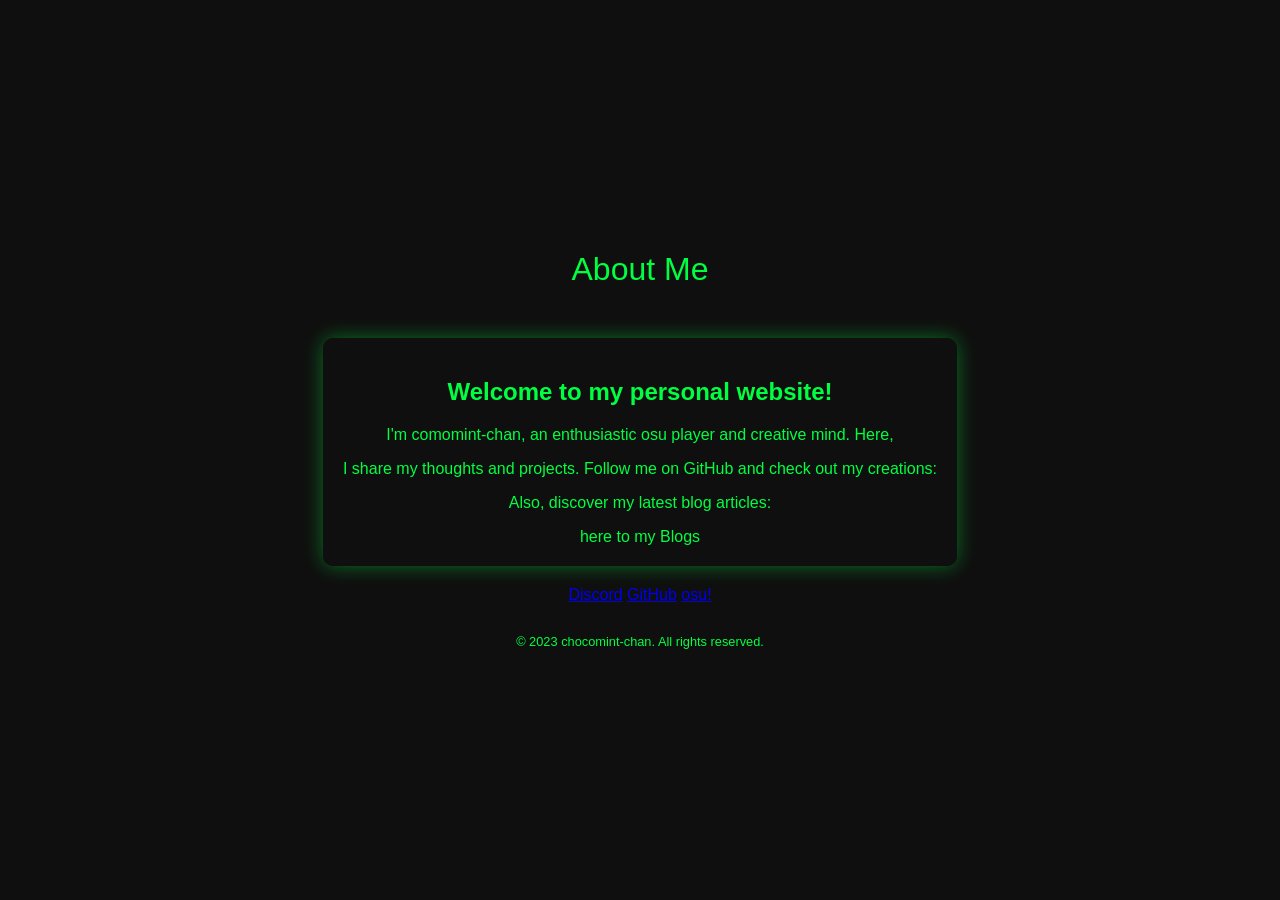
==== index.html @ ac1e29f1 "fixed a link to the blog again" ====
<!DOCTYPE html>
<html lang="en">
<head>
    <meta charset="UTF-8">
    <meta name="viewport" content="width=device-width, initial-scale=1.0">
    <title>Choco's walls</title>
    <link rel="icon" href="favicon.ico" type="image/x-icon">
    <link rel='stylesheet' href='/style.css'>
</head>

<body>
    <header>
        About Me
    </header>

    <div class="content">
        <h2>Welcome to my personal website!</h2>
        <p> I'm comomint-chan, an enthusiastic osu player and creative mind. Here,</p>
        <p>I share my thoughts and projects. Follow me on GitHub and check out my creations:</p>
        <div class="links">
        </div>

        <p>Also, discover my latest blog articles:</p>
        <div class="links">
            <a href="/blog/">here to my Blogs</a>
        </div>
    </div>
            <div class="footer-links">
            <a href="https://discordlookup.com/user/554071670143451176">Discord</a>
            <a href="https://github.com/OTKUSteyler">GitHub</a>
            <a href="https://osu.ppy.sh/users/22396260" target="_blank">osu!</a>
        </div>
 <footer>
 &copy; 2023 chocomint-chan. All rights reserved.
    </footer>

</body>

</html>
---- style.css ----
body {
            font-family: 'Arial', sans-serif;
            background-color: #0f0f0f;
            color: #00ff41;
            margin: 0;
            padding: 0;
            display: flex;
            flex-direction: column;
            align-items: center;
            justify-content: center;
            height: 100vh;
            text-align: center;
 }
 .blog {
            font-family: 'Arial', sans-serif;
            background-color: #0f0f0f;
            color: #00ff41;
            margin: 0;
            padding: 0;

 }
 header {
         font-size: 2em;
         margin-bottom: 30px;
 }
 .blog-header {
            background-color: #111;
            color: #00ff41;
            text-align: center;
            padding: 10px;
 }
 .content {
            max-width: 600px;
            margin: 20px;
            padding: 20px;
            background-color: rgba(15, 15, 15, 0.8);
            border-radius: 10px;
            box-shadow: 0 0 20px rgba(0, 255, 65, 0.4);
 }
 .blog-content {
            max-width: 800px;
            margin: 20px auto;
            padding: 20px;
            background-color: rgba(15, 15, 15, 0.8);
            border-radius: 10px;
            box-shadow: 0 0 20px rgba(0, 255, 65, 0.4);
 }
 .article {
            margin-bottom: 20px;
            padding: 15px;
            border-radius: 10px;
            background-color: rgba(0, 255, 65, 0.1);
 }
 .links a {
            color: #00ff41;
            text-decoration: none;
            margin: 0 10px;
 }
 footer {
         margin-top: 30px;
         font-size: 0.8em;
         color: #00ff41;
         text-align: center;
 }
 .blog-footer {
            background-color: #111;
            color: #00ff41;
            text-align: center;
            padding: 10px;
            position: fixed;
            bottom: 0;
            width: 100%;
 }
 nav {
      background-color: #222;
      padding: 10px;
      text-align: center;
 }

 nav a {
        color: #00ff41;
        text-decoration: none;
        margin: 0 15px;
 }
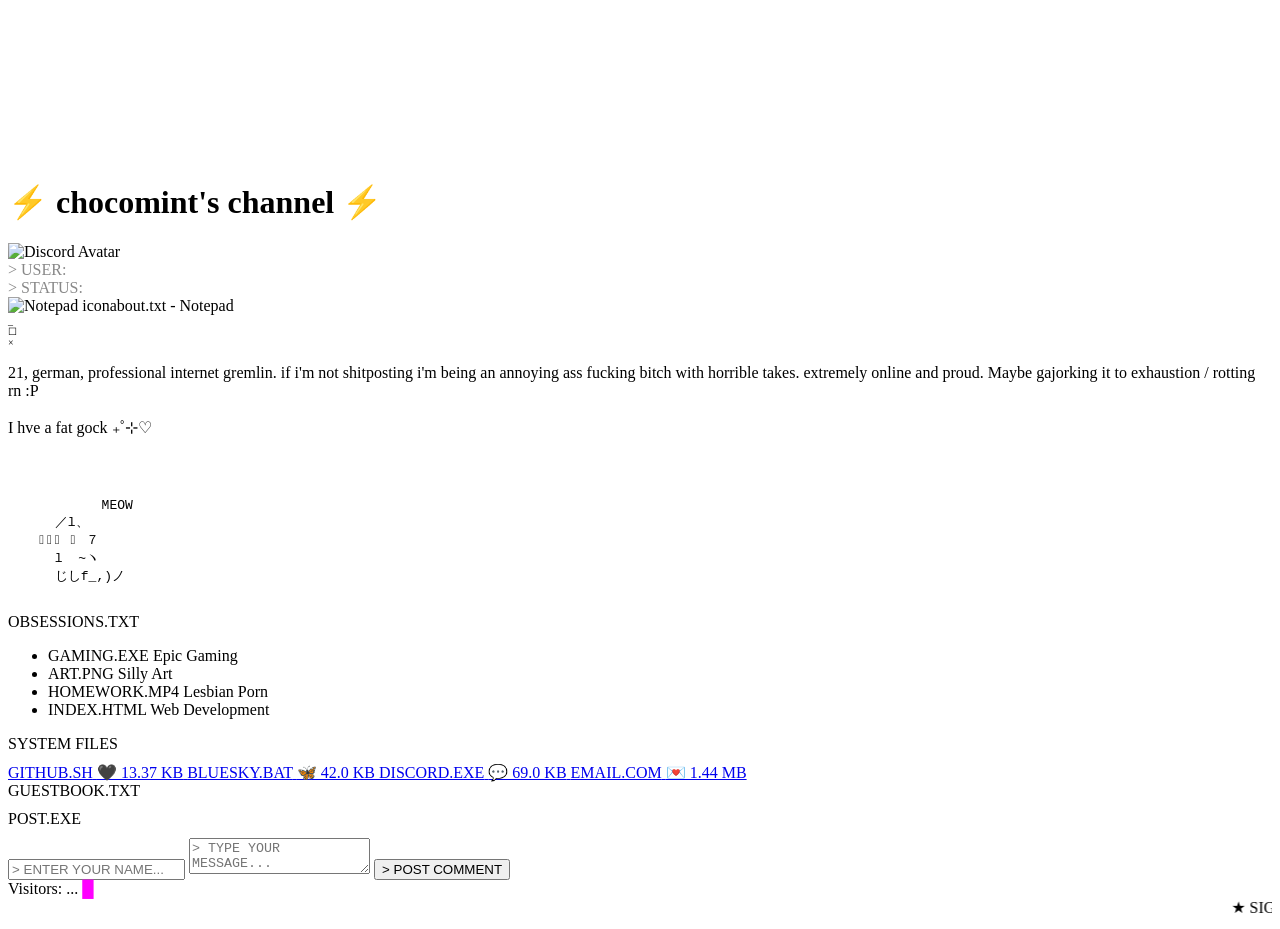
==== commit a704385f: "Add files via upload" ====
--- a/index.html
+++ b/index.html
@@ -1,39 +1,155 @@
-<!DOCTYPE html>
-<html lang="en">
-<head>
-    <meta charset="UTF-8">
-    <meta name="viewport" content="width=device-width, initial-scale=1.0">
-    <title>Choco's walls</title>
-    <link rel="icon" href="favicon.ico" type="image/x-icon">
-    <link rel='stylesheet' href='/style.css'>
-</head>
-
-<body>
-    <header>
-        About Me
-    </header>
-
-    <div class="content">
-        <h2>Welcome to my personal website!</h2>
-        <p> I'm comomint-chan, an enthusiastic osu player and creative mind. Here,</p>
-        <p>I share my thoughts and projects. Follow me on GitHub and check out my creations:</p>
-        <div class="links">
-        </div>
-
-        <p>Also, discover my latest blog articles:</p>
-        <div class="links">
-            <a href="/blog/">here to my Blogs</a>
-        </div>
-    </div>
-            <div class="footer-links">
-            <a href="https://discordlookup.com/user/554071670143451176">Discord</a>
-            <a href="https://github.com/OTKUSteyler">GitHub</a>
-            <a href="https://osu.ppy.sh/users/22396260" target="_blank">osu!</a>
-        </div>
- <footer>
- &copy; 2023 chocomint-chan. All rights reserved.
-    </footer>
-
-</body>
-
-</html>
+<!DOCTYPE html>
+<html lang="en">
+
+<head>
+    <meta charset="UTF-8">
+    <meta name="viewport" content="width=device-width, initial-scale=1.0">
+    <title>nya ₊˚⊹♡</title>
+    <link rel="stylesheet" href="styles.css">
+</head>
+
+<body>
+    <div class="bloom-container"></div>
+    <canvas id="starfield"></canvas>
+    <div class="retro-scanline"></div>
+
+    <div id="container">
+        <h1>⚡ chocomint's channel ⚡</h1>
+
+        <div class="top-section">
+            <div class="status-window">
+                <div class="status-content">
+                    <div class="avatar-section">
+                        <div class="avatar-container">
+                            <img class="avatar" id="userAvatar" alt="Discord Avatar">
+                            <div class="status-dot" id="statusDot"></div>
+                        </div>
+                        <div class="user-info">
+                            <div class="status-text">
+                                <span style="color: #888">> USER:</span><br>
+                                <span id="username"></span>
+                            </div>
+                            <div class="status-text">
+                                <span style="color: #888">> STATUS:</span><br>
+                                <span id="status"></span>
+                            </div>
+                        </div>
+                    </div>
+                    <div class="spotify-status" id="spotifyContainer" style="display: none">
+                        <div class="status-text" style="margin-bottom: 10px;">
+                            <span style="color: #888">> NOW PLAYING:</span>
+                        </div>
+                        <div class="status-text" style="padding-left: 10px;">
+                            <span style="color: #888">TITLE:</span>
+                            <span id="spotifySong"></span>
+                        </div>
+                        <div class="status-text" style="padding-left: 10px;">
+                            <span style="color: #888">ARTIST:</span>
+                            <span id="spotifyArtist"></span>
+                        </div>
+                    </div>
+                </div>
+            </div>
+
+            <div class="win98-window">
+                <div class="win98-titlebar">
+                    <div style="display: flex; align-items: center;">
+                        <img class="win98-icon"
+                            src="https://cdn2.steamgriddb.com/icon/2b515e2bdd63b7f034269ad747c93a42/4/512x512.png"
+                            alt="Notepad icon">
+                        <span class="win98-titlebar-text">about.txt - Notepad</span>
+                    </div>
+                    <div class="win98-buttons">
+                        <div class="win98-button" style="font-size: 10px;">_</div>
+                        <div class="win98-button" style="font-size: 10px;">☐</div>
+                        <div class="win98-button" style="font-size: 10px;">×</div>
+                    </div>
+                </div>
+                <div class="win98-content">
+                    <p>
+                        21, german, professional internet gremlin. if i'm not shitposting i'm being an annoying ass
+                        fucking bitch with horrible takes. extremely online and
+                        proud. Maybe gajorking it to exhaustion / rotting rn :P<br><br>I hve a fat gock ₊˚⊹♡
+                    </p>
+
+                    <pre>
+
+
+
+            MEOW
+      ／l、     
+    （ﾟ､ ｡ ７         
+      l  ~ヽ       
+      じしf_,)ノ
+                    </pre>
+                </div>
+            </div>
+        </div>
+
+        <div class="file-system">
+            <div class="terminal-window">
+                <div class="fire-text" style="margin-bottom: 10px;">OBSESSIONS.TXT</div>
+                <ul class="file-list">
+                    <li><span class="file-name">GAMING.EXE</span> <span class="file-type">Epic Gaming</span></li>
+                    <li><span class="file-name">ART.PNG</span> <span class="file-type">Silly Art</span></li>
+                    <li><span class="file-name">HOMEWORK.MP4</span> <span class="file-type">Lesbian Porn</span></li>
+                    <li><span class="file-name">INDEX.HTML</span> <span class="file-type">Web Development</span></li>
+                </ul>
+            </div>
+
+            <div class="terminal-window files-window">
+                <div class="fire-text" style="margin-bottom: 10px;">SYSTEM FILES</div>
+                <a href="https://github.com/OTKUSteyler" class="file-link">
+                    <span class="file-name">GITHUB.SH</span>
+                    <span class="file-size">🖤 13.37 KB</span>
+                </a>
+                <a href="https://bsky.app/profile/did:plc:lt5y5ob6vvqghppwtddqlzej" class="file-link">
+                    <span class="file-name">BLUESKY.BAT</span>
+                    <span class="file-size">🦋 42.0 KB</span>
+                </a>
+                <a href="https://discord.com/users/554071670143451176" class="file-link">
+                    <span class="file-name">DISCORD.EXE</span>
+                    <span class="file-size">💬 69.0 KB</span>
+                </a>
+                <a href="mailto:qsanom@proton.me" class="file-link">
+                    <span class="file-name">EMAIL.COM</span>
+                    <span class="file-size">💌 1.44 MB</span>
+                </a>
+            </div>
+        </div>
+        <div class="file-system comments-section">
+            <div class="terminal-window">
+                <div class="fire-text" style="margin-bottom: 10px;">GUESTBOOK.TXT</div>
+                <div id="comments-list" class="comments-container">
+                    <!-- Comments will be loaded here -->
+                </div>
+            </div>
+
+            <div class="terminal-window">
+                <div class="fire-text" style="margin-bottom: 10px;">POST.EXE</div>
+                <form id="comment-form" class="comment-form">
+                    <input type="text" id="comment-name" placeholder="> ENTER YOUR NAME..." required>
+                    <textarea id="comment-text" placeholder="> TYPE YOUR MESSAGE..." required></textarea>
+                    <button type="submit" id="submit-comment">> POST COMMENT</button>
+                </form>
+            </div>
+        </div>
+
+        <div id="visitor-counter">
+            <span id="visitor-count" class="text-green-500 font-mono">Visitors: ...</span>
+            <span style="color: #f0f;">█</span>
+        </div>
+
+        <div class="marquee-container">
+            <marquee scrollamount="3">
+                ★ SIGN MY GUESTBOOK! ★ ADD ME ON MSN! ★ IDK ANYMORE MAN ★
+                BEST VIEWED IN NETSCAPE NAVIGATOR ★ NO CREDIT CARD REQUIRED ★
+                100% FREE ★ DOWNLOAD MORE RAM ★
+            </marquee>
+        </div>
+    </div>
+    <div class="crt"></div>
+    <script type="module" src="script.js"></script>
+</body>
+
+</html>
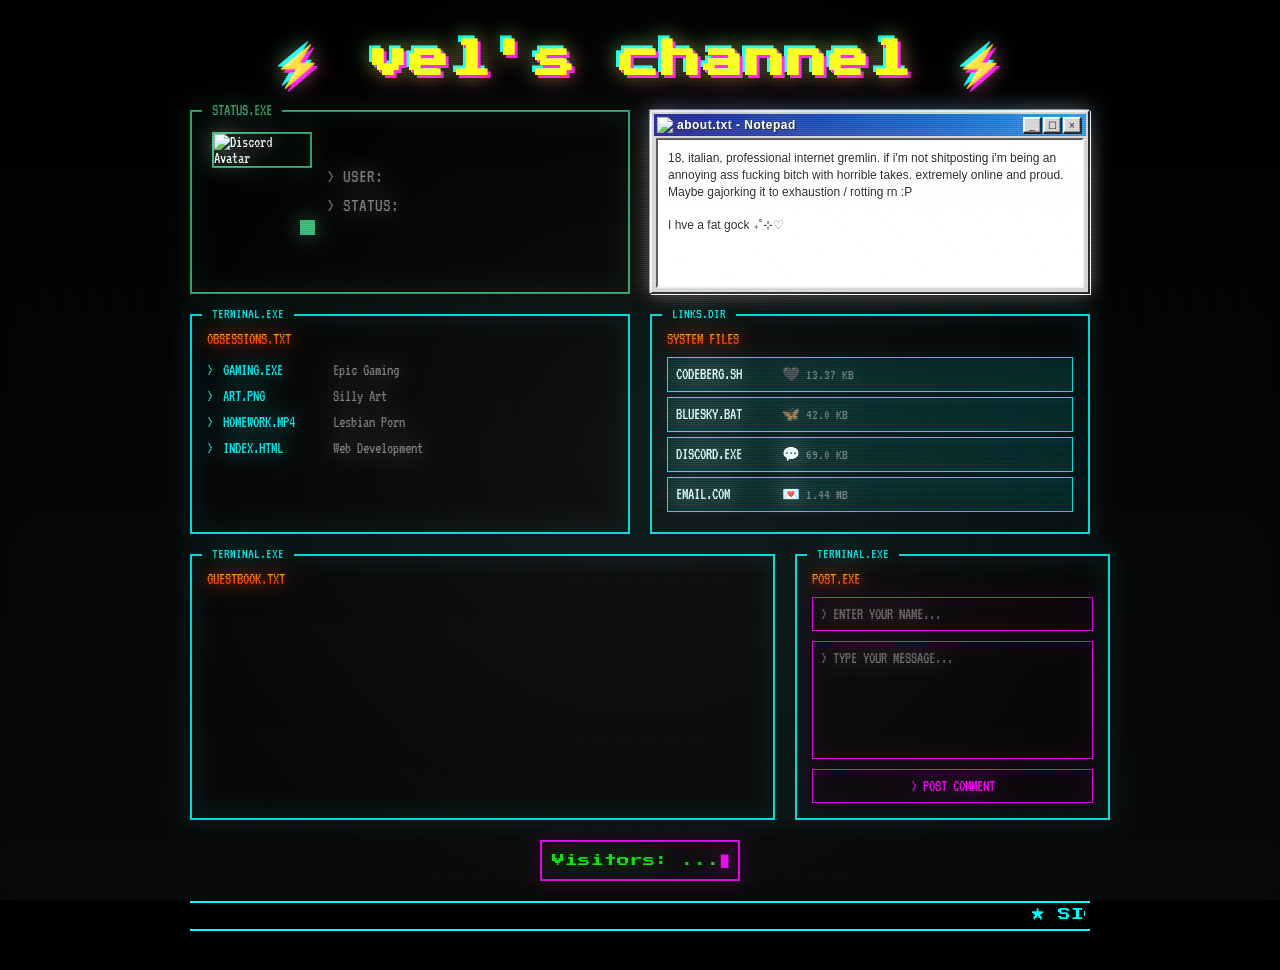
==== commit c1e59d39: "Add files via upload" ====
--- a/index.html
+++ b/index.html
@@ -4,7 +4,7 @@
 <head>
     <meta charset="UTF-8">
     <meta name="viewport" content="width=device-width, initial-scale=1.0">
-    <title>nya ₊˚⊹♡</title>
+    <title>vel ₊˚⊹♡</title>
     <link rel="stylesheet" href="styles.css">
 </head>
 
@@ -14,7 +14,7 @@
     <div class="retro-scanline"></div>
 
     <div id="container">
-        <h1>⚡ chocomint's channel ⚡</h1>
+        <h1>⚡ vel's channel ⚡</h1>
 
         <div class="top-section">
             <div class="status-window">
@@ -67,7 +67,7 @@
                 </div>
                 <div class="win98-content">
                     <p>
-                        21, german, professional internet gremlin. if i'm not shitposting i'm being an annoying ass
+                        18, italian, professional internet gremlin. if i'm not shitposting i'm being an annoying ass
                         fucking bitch with horrible takes. extremely online and
                         proud. Maybe gajorking it to exhaustion / rotting rn :P<br><br>I hve a fat gock ₊˚⊹♡
                     </p>
@@ -99,19 +99,19 @@
 
             <div class="terminal-window files-window">
                 <div class="fire-text" style="margin-bottom: 10px;">SYSTEM FILES</div>
-                <a href="https://github.com/OTKUSteyler" class="file-link">
-                    <span class="file-name">GITHUB.SH</span>
+                <a href="https://codeberg.org/vel" class="file-link">
+                    <span class="file-name">CODEBERG.SH</span>
                     <span class="file-size">🖤 13.37 KB</span>
                 </a>
-                <a href="https://bsky.app/profile/did:plc:lt5y5ob6vvqghppwtddqlzej" class="file-link">
+                <a href="https://bsky.app/profile/stoicism.lol" class="file-link">
                     <span class="file-name">BLUESKY.BAT</span>
                     <span class="file-size">🦋 42.0 KB</span>
                 </a>
-                <a href="https://discord.com/users/554071670143451176" class="file-link">
+                <a href="https://discord.com/users/238129566386749440" class="file-link">
                     <span class="file-name">DISCORD.EXE</span>
                     <span class="file-size">💬 69.0 KB</span>
                 </a>
-                <a href="mailto:qsanom@proton.me" class="file-link">
+                <a href="mailto:i@eatshit.today" class="file-link">
                     <span class="file-name">EMAIL.COM</span>
                     <span class="file-size">💌 1.44 MB</span>
                 </a>
@@ -152,4 +152,4 @@
     <script type="module" src="script.js"></script>
 </body>
 
-</html>
+</html>
--- a/styles.css
+++ b/styles.css
@@ -0,0 +1,887 @@
+@import url(https://fonts.googleapis.com/css2?family=VT323&family=Press+Start+2P&display=swap);
+
+:root {
+    --status-color: #43b581;
+}
+
+body {
+    background: #000;
+    color: #fff;
+    font-family: VT323, monospace;
+    margin: 0;
+    padding: 20px;
+    overflow-x: hidden;
+    position: relative
+}
+
+#starfield {
+    position: fixed;
+    top: 0;
+    left: 0;
+    width: 100%;
+    height: 100%;
+    z-index: 1;
+    pointer-events: none;
+    filter: blur(.5px) brightness(1.1)
+}
+
+#stars {
+    position: fixed;
+    top: 0;
+    left: 0;
+    width: 100%;
+    height: 100%;
+    overflow: hidden;
+    z-index: 1
+}
+
+.bloom-container {
+    position: fixed;
+    top: 0;
+    left: 0;
+    width: 100%;
+    height: 100vh;
+    pointer-events: none;
+    z-index: 999;
+    backdrop-filter: blur(10px) brightness(3);
+    background: radial-gradient(circle at 50% 50%,
+            rgba(255, 255, 255, 0.3),
+            transparent 70%);
+    opacity: 0.2;
+}
+
+.star {
+    position: absolute;
+    background: #fff;
+    border-radius: 50%;
+    pointer-events: none;
+    transition: opacity .3s ease
+}
+
+#container {
+    max-width: 900px;
+    margin: 0 auto;
+    position: relative;
+    z-index: 1;
+    filter: blur(.5px) brightness(1.1)
+}
+
+@keyframes borderGlow {
+    from {
+        box-shadow: 0 0 15px #0ff, inset 0 0 15px #0ff
+    }
+
+    to {
+        box-shadow: 0 0 5px #0ff, inset 0 0 5px #0ff
+    }
+}
+
+h1 {
+    font-family: 'Press Start 2P', cursive;
+    color: #ff0;
+    text-shadow: 3px 3px 0 #f0f, -3px -3px 0 #0ff;
+    text-align: center;
+    font-size: 2.5em;
+    margin: 20px 0;
+    letter-spacing: 2px
+}
+
+.top-section {
+    display: grid;
+    grid-template-columns: 1fr 1fr;
+    gap: 20px;
+    margin: 20px 0
+}
+
+.status-window {
+    width: auto;
+    background: #000;
+    border: 2px solid var(--status-color);
+    padding: 20px;
+    font-family: VT323, monospace;
+    position: relative;
+    display: grid;
+    grid-template-rows: auto 1fr;
+}
+
+.status-content {
+    display: flex;
+    flex-direction: column;
+    justify-content: space-between
+}
+
+.avatar-section {
+    display: grid;
+    grid-template-columns: auto 1fr;
+    gap: 15px;
+    align-items: center;
+    margin-bottom: 20px
+}
+
+.avatar-container {
+    width: 100px;
+    height: 100px;
+    position: relative;
+}
+
+.user-info {
+    display: flex;
+    flex-direction: column;
+    justify-content: start;
+    gap: 0px
+}
+
+.win98-window {
+    background: silver;
+    border: 2px solid;
+    border-color: #dfdfdf #000 #000 #dfdfdf;
+    box-shadow: -1px -1px #818181, 1px 1px #fff;
+    padding: 2px;
+    position: relative;
+    font-family: "MS Sans Serif", Tahoma, sans-serif;
+    color: #000;
+    display: flex;
+    flex-direction: column
+}
+
+.win98-titlebar {
+    background: linear-gradient(90deg, navy, #1084d0);
+    padding: 3px 5px 3px 3px;
+    display: flex;
+    justify-content: space-between;
+    align-items: center
+}
+
+.win98-titlebar-text {
+    color: #fff;
+    font-size: 12px;
+    font-weight: 700;
+    letter-spacing: .5px;
+    text-shadow: 1px 1px #000
+}
+
+.win98-buttons {
+    display: flex;
+    gap: 2px
+}
+
+.win98-button {
+    width: 16px;
+    height: 14px;
+    background: silver;
+    border: 1px solid;
+    border-color: #fff #000 #000 #fff;
+    box-shadow: 1px 1px #000;
+    position: relative;
+    display: flex;
+    align-items: center;
+    justify-content: center
+}
+
+.win98-button::after {
+    content: '';
+    position: absolute;
+    left: 0;
+    top: 0;
+    right: 0;
+    bottom: 0;
+    border: 1px solid;
+    border-color: #dfdfdf grey grey #dfdfdf
+}
+
+.win98-content {
+    background: #fff;
+    border: 2px solid;
+    border-color: #404040 #dfdfdf #dfdfdf #404040;
+    padding: 10px;
+    font-size: 12px;
+    line-height: 1.4;
+    margin: 2px;
+    flex-grow: 1;
+    height: 100px;
+    overflow: hidden
+}
+
+.win98-content p {
+    margin: 0
+}
+
+.win98-icon {
+    width: 16px;
+    height: 16px;
+    margin-right: 4px;
+    display: inline-block
+}
+
+.status-window::before {
+    content: "STATUS.EXE";
+    position: absolute;
+    top: -10px;
+    left: 10px;
+    background: #000;
+    padding: 0 10px;
+    color: var(--status-color);
+}
+
+.avatar-container {
+    width: 100px;
+    height: 100px;
+    margin: 0 auto 20px;
+    position: relative
+}
+
+.avatar {
+    width: 100%;
+    height: 100%;
+    object-fit: cover;
+    border: 2px solid var(--status-color);
+    transition: opacity 0.3s ease;
+}
+
+.status-dot {
+    position: absolute;
+    bottom: -5px;
+    right: -5px;
+    width: 15px;
+    height: 15px;
+    border-radius: 0;
+    background: var(--status-color);
+    border: 2px solid #000;
+}
+
+.status-text {
+    color: var(--status-color);
+    font-size: 1.2em;
+    margin: 0;
+    line-height: 1.5em;
+}
+
+.file-system {
+    display: grid;
+    grid-template-columns: repeat(2, 1fr);
+    gap: 20px;
+    margin: 20px 0
+}
+
+.terminal-window {
+    background: #000;
+    border: 2px solid #0ff;
+    padding: 15px;
+    font-family: VT323, monospace;
+    color: #0ff;
+    position: relative
+}
+
+.terminal-window::before {
+    content: "TERMINAL.EXE";
+    position: absolute;
+    top: -10px;
+    left: 10px;
+    background: #000;
+    padding: 0 10px;
+    color: #0ff;
+    font-size: .9em
+}
+
+.file-list {
+    list-style: none;
+    padding: 0;
+    margin: 0
+}
+
+.file-list li {
+    padding: 5px 0;
+    display: flex;
+    align-items: center;
+    gap: 10px
+}
+
+.file-list li::before {
+    content: ">";
+    color: #0ff
+}
+
+.file-list .file-type {
+    color: #888
+}
+
+.files-window {
+    background: #000;
+    border: 2px solid #0ff;
+    padding: 15px
+}
+
+.files-window::before {
+    content: "LINKS.DIR";
+    position: absolute;
+    top: -10px;
+    left: 10px;
+    background: #000;
+    padding: 0 10px;
+    color: #0ff;
+    font-size: .9em
+}
+
+.file-link {
+    display: block;
+    padding: 8px;
+    margin: 5px 0;
+    background: rgba(0, 255, 255, .1);
+    border: 1px solid #0ff;
+    color: #fff;
+    text-decoration: none
+}
+
+.file-link:hover {
+    background: rgba(0, 255, 255, .2);
+}
+
+.file-name {
+    display: inline-block;
+    min-width: 100px
+}
+
+.file-size {
+    color: #888;
+    font-size: .9em
+}
+
+.retro-scanline {
+    position: fixed;
+    top: 0;
+    left: 0;
+    width: 100%;
+    height: 100%;
+    background: linear-gradient(to bottom, rgba(255, 255, 255, 0), rgba(255, 255, 255, .03));
+    animation: scanline 6s linear infinite;
+    pointer-events: none;
+    z-index: 2
+}
+
+@keyframes scanline {
+    0% {
+        transform: translateY(-100%)
+    }
+
+    100% {
+        transform: translateY(100%)
+    }
+}
+
+#visitor-counter {
+    font-family: 'Press Start 2P', monospace;
+    font-size: .8em;
+    background: #000;
+    border: 2px solid #f0f;
+    padding: 10px;
+    margin: 20px auto;
+    width: fit-content;
+    display: flex;
+    flex-direction: row;
+    align-items: center;
+    color: #0f0
+}
+
+#visitor-counter img {
+    transform: translateX(-10px);
+}
+
+.marquee-container {
+    background: #000;
+    border-top: 2px solid #0ff;
+    border-bottom: 2px solid #0ff;
+    padding: 5px;
+    margin: 20px 0;
+    overflow: hidden
+}
+
+marquee {
+    color: #0ff;
+    font-family: 'Press Start 2P', monospace;
+    font-size: .8em
+}
+
+.fire-text {
+    background: linear-gradient(0deg, red, #ff0);
+    background-clip: text;
+    -webkit-background-clip: text;
+    -webkit-text-fill-color: transparent;
+    text-shadow: 0 0 10px rgba(255, 0, 0, .5);
+    animation: fire .5s infinite alternate
+}
+
+@keyframes fire {
+    from {
+        text-shadow: 0 0 10px rgba(255, 0, 0, .5)
+    }
+
+    to {
+        text-shadow: 0 0 20px rgba(255, 0, 0, .8)
+    }
+}
+
+.crt {
+    position: fixed;
+    top: 0;
+    left: 0;
+    width: 100%;
+    height: 100%;
+    pointer-events: none;
+    z-index: 1000;
+    animation: flicker .15s infinite;
+    mix-blend-mode: overlay
+}
+
+.crt::before {
+    content: " ";
+    display: block;
+    position: fixed;
+    top: 0;
+    left: 0;
+    bottom: 0;
+    right: 0;
+    background: linear-gradient(rgba(18, 16, 16, 0) 50%, rgba(0, 0, 0, .25) 50%), linear-gradient(90deg, rgba(255, 0, 0, .06), rgba(0, 255, 0, .02), rgba(0, 0, 255, .06));
+    background-size: 100% 2px, 3px 100%;
+    pointer-events: none
+}
+
+@keyframes flicker {
+    0% {
+        opacity: .9
+    }
+
+    5% {
+        opacity: .95
+    }
+
+    10% {
+        opacity: .9
+    }
+
+    15% {
+        opacity: .85
+    }
+
+    20% {
+        opacity: .95
+    }
+
+    25% {
+        opacity: .85
+    }
+
+    30% {
+        opacity: .9
+    }
+
+    35% {
+        opacity: .95
+    }
+
+    40% {
+        opacity: .85
+    }
+
+    45% {
+        opacity: .9
+    }
+
+    50% {
+        opacity: .95
+    }
+
+    55% {
+        opacity: .85
+    }
+
+    60% {
+        opacity: .9
+    }
+
+    65% {
+        opacity: .95
+    }
+
+    70% {
+        opacity: .9
+    }
+
+    75% {
+        opacity: .85
+    }
+
+    80% {
+        opacity: .9
+    }
+
+    85% {
+        opacity: .95
+    }
+
+    90% {
+        opacity: .9
+    }
+
+    95% {
+        opacity: .85
+    }
+
+    100% {
+        opacity: .9
+    }
+}
+
+#container {
+    position: relative;
+    z-index: 1;
+    animation: chromaticMove 50ms infinite alternate
+}
+
+@keyframes chromaticMove {
+    0% {
+        text-shadow: -1px 0 2px rgba(255, 0, 0, .5), 1px 0 2px rgba(0, 255, 255, .5)
+    }
+
+    100% {
+        text-shadow: -2px 0 2px rgba(255, 0, 0, .5), 2px 0 2px rgba(0, 255, 255, .5)
+    }
+}
+
+@media screen and (max-width:768px) {
+
+    .file-system,
+    .top-section {
+        grid-template-columns: 1fr;
+        gap: 15px
+    }
+
+    #container {
+        padding: 10px
+    }
+
+    .win98-content {
+        height: auto
+    }
+
+    h1 {
+        font-size: 1.8em
+    }
+
+    .files-window,
+    .status-window,
+    .terminal-window,
+    .win98-window {
+        width: auto;
+    }
+
+    .avatar-container {
+        width: 80px;
+        height: 80px
+    }
+
+    .files-window,
+    .terminal-window,
+    .win98-content {
+        padding: 15px
+    }
+}
+
+@media screen and (max-width:480px) {
+    h1 {
+        font-size: 1.5em
+    }
+
+    #container {
+        padding: 5px
+    }
+
+    .files-window,
+    .status-text,
+    .terminal-window,
+    .win98-content {
+        font-size: 1em
+    }
+}
+
+/* Add to styles.css */
+.performance-toggle {
+    position: fixed;
+    top: 20px;
+    right: 20px;
+    z-index: 1000;
+    display: flex;
+    align-items: center;
+    gap: 10px;
+    background: rgba(0, 0, 0, 0.7);
+    padding: 8px;
+    border: 1px solid #0ff;
+    border-radius: 4px;
+}
+
+.toggle-label {
+    color: #0ff;
+    font-family: 'VT323', monospace;
+    font-size: 1.2em;
+}
+
+.switch {
+    position: relative;
+    display: inline-block;
+    width: 40px;
+    height: 20px;
+}
+
+.switch input {
+    opacity: 0;
+    width: 0;
+    height: 0;
+}
+
+.slider {
+    position: absolute;
+    cursor: pointer;
+    top: 0;
+    left: 0;
+    right: 0;
+    bottom: 0;
+    background-color: #333;
+    transition: .4s;
+    border: 1px solid #0ff;
+}
+
+.slider:before {
+    position: absolute;
+    content: "";
+    height: 14px;
+    width: 14px;
+    left: 2px;
+    bottom: 2px;
+    background-color: #0ff;
+    transition: .4s;
+}
+
+input:checked+.slider {
+    background-color: #0a0a0a;
+}
+
+input:checked+.slider:before {
+    transform: translateX(20px);
+}
+
+.performance-modal {
+    position: fixed;
+    top: 0;
+    left: 0;
+    width: 100%;
+    height: 100%;
+    background: rgba(0, 0, 0, 0.95);
+    display: flex;
+    align-items: center;
+    justify-content: center;
+    z-index: 2000;
+}
+
+.performance-modal-content {
+    background: #000;
+    border: 2px solid #0ff;
+    padding: 20px;
+    max-width: 500px;
+    width: 90%;
+    color: #fff;
+    font-family: 'VT323', monospace;
+}
+
+.performance-modal-content h2 {
+    color: #0ff;
+    text-align: center;
+    margin-bottom: 20px;
+}
+
+.performance-modal-content p {
+    margin: 10px 0;
+    line-height: 1.4;
+    font-size: 1.2em;
+}
+
+.performance-modal-buttons {
+    display: flex;
+    gap: 10px;
+    margin-top: 20px;
+    justify-content: center;
+}
+
+.performance-modal-buttons button {
+    background: #000;
+    border: 1px solid #0ff;
+    color: #0ff;
+    padding: 10px 20px;
+    cursor: pointer;
+    font-family: 'VT323', monospace;
+    font-size: 1.1em;
+}
+
+.performance-modal-buttons button:hover {
+    background: #0ff;
+    color: #000;
+}
+
+.comments-container {
+    height: 200px;
+    overflow-y: auto;
+    padding-right: 5px;
+}
+
+.comment-item {
+    border: 1px solid #0ff;
+    background: rgba(0, 255, 255, 0.1);
+    margin-bottom: 10px;
+    padding: 10px;
+}
+
+.comment-header {
+    color: #888;
+    margin-bottom: 5px;
+}
+
+.comment-name {
+    color: #0ff;
+}
+
+.comment-text {
+    color: #fff;
+    word-wrap: break-word;
+    white-space: pre-wrap;
+}
+
+.comment-timestamp {
+    color: #888;
+    font-size: 0.8em;
+    margin-top: 5px;
+}
+
+.comment-form {
+    display: flex;
+    flex-direction: column;
+    gap: 10px;
+}
+
+.comment-form input,
+.comment-form textarea {
+    background: #000;
+    border: 1px solid #f0f;
+    color: #f0f;
+    padding: 8px;
+    font-family: VT323, monospace;
+    font-size: 1em;
+}
+
+.comment-form textarea {
+    height: 100px;
+    resize: none;
+}
+
+.comment-form button {
+    background: #000;
+    border: 1px solid #f0f;
+    color: #f0f;
+    padding: 8px;
+    cursor: pointer;
+    font-family: VT323, monospace;
+    font-size: 1em;
+    transition: all 0.3s ease;
+}
+
+.comment-form button:hover {
+    background: #f0f;
+    color: #000;
+}
+
+.comments-section {
+    display: grid;
+    grid-template-columns: 65% 35%;
+    gap: 20px;
+    margin: 20px 0;
+}
+
+.comment-form button:disabled {
+    opacity: 0.5;
+    cursor: not-allowed;
+}
+
+@media screen and (max-width: 768px) {
+    .performance-toggle {
+        position: relative;
+        top: auto;
+        bottom: 20px;
+        right: auto;
+        left: 50%;
+        transform: translateX(-50%);
+        width: calc(100% - 40px);
+        max-width: 900px;
+        justify-content: center;
+        background: #000;
+        border: 2px solid #0ff;
+        padding: 12px;
+    }
+
+    .toggle-label {
+        font-size: 1.2em;
+    }
+
+    .performance-modal-content {
+        padding: 15px;
+    }
+
+    .performance-modal-buttons {
+        flex-direction: column;
+    }
+
+    .performance-modal-buttons button {
+        width: 100%;
+    }
+
+    .comments-section {
+        grid-template-columns: 1fr;
+        gap: 15px;
+    }
+
+    .comments-container {
+        height: 150px;
+        /* Shorter on mobile */
+    }
+
+    .comment-item {
+        padding: 8px;
+        font-size: 0.95em;
+    }
+
+    .comment-form input,
+    .comment-form textarea {
+        padding: 10px;
+        /* Larger touch targets */
+        font-size: 16px;
+        /* Prevent iOS zoom on focus */
+    }
+
+    .comment-form textarea {
+        height: 80px;
+        /* Shorter on mobile */
+    }
+
+    .comment-form button {
+        padding: 12px;
+        /* Larger touch target */
+        margin-top: 5px;
+    }
+
+    /* Improve scrolling experience */
+    .comments-container {
+        -webkit-overflow-scrolling: touch;
+        scrollbar-width: thin;
+    }
+
+    /* Make the timestamp more compact */
+    .comment-timestamp {
+        font-size: 0.7em;
+    }
+}
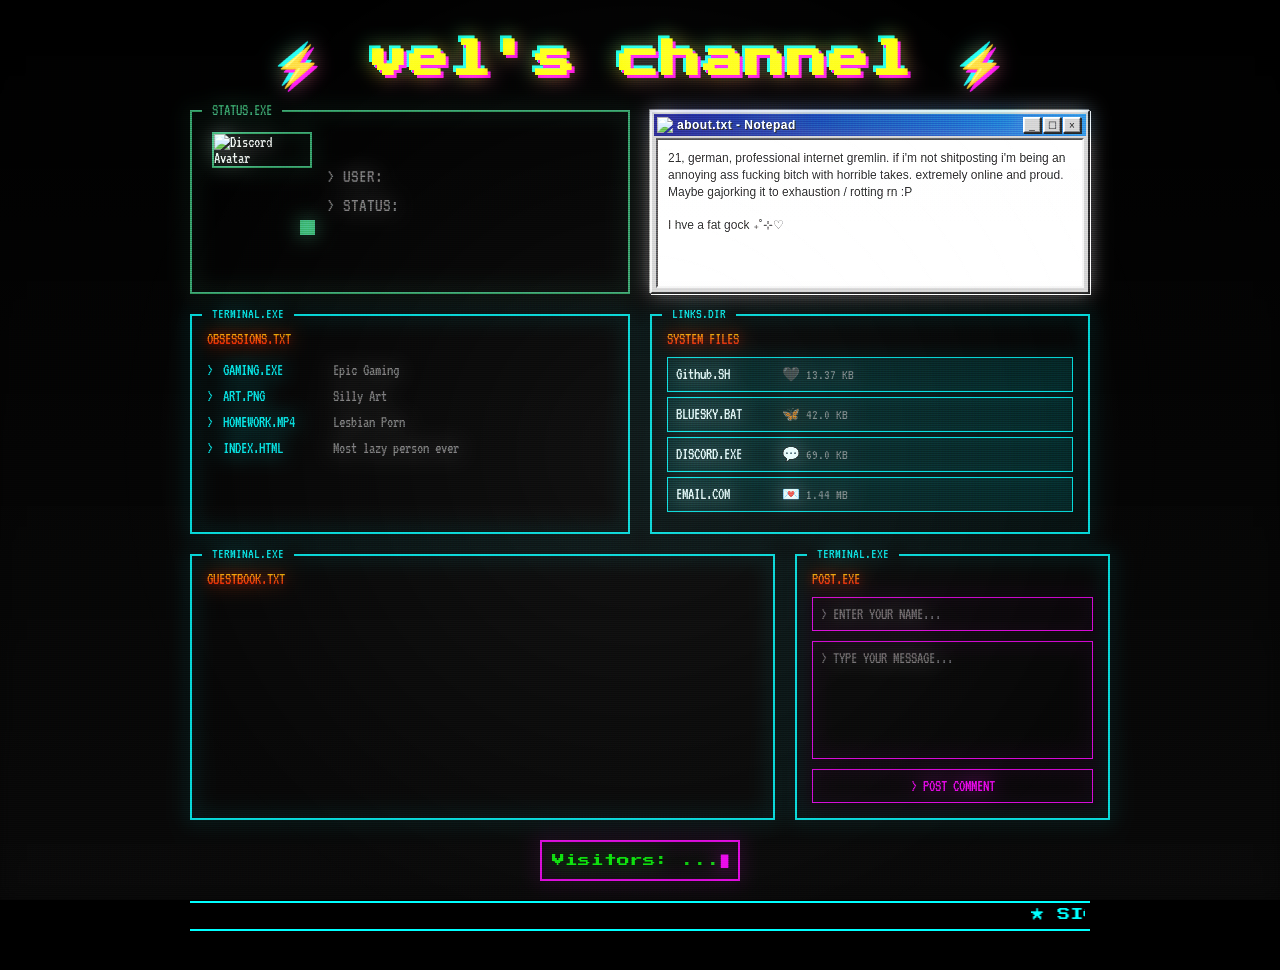
==== commit 334ed610: "Update index.html" ====
--- a/index.html
+++ b/index.html
@@ -67,7 +67,7 @@
                 </div>
                 <div class="win98-content">
                     <p>
-                        18, italian, professional internet gremlin. if i'm not shitposting i'm being an annoying ass
+                        21, german, professional internet gremlin. if i'm not shitposting i'm being an annoying ass
                         fucking bitch with horrible takes. extremely online and
                         proud. Maybe gajorking it to exhaustion / rotting rn :P<br><br>I hve a fat gock ₊˚⊹♡
                     </p>
@@ -93,25 +93,25 @@
                     <li><span class="file-name">GAMING.EXE</span> <span class="file-type">Epic Gaming</span></li>
                     <li><span class="file-name">ART.PNG</span> <span class="file-type">Silly Art</span></li>
                     <li><span class="file-name">HOMEWORK.MP4</span> <span class="file-type">Lesbian Porn</span></li>
-                    <li><span class="file-name">INDEX.HTML</span> <span class="file-type">Web Development</span></li>
+                    <li><span class="file-name">INDEX.HTML</span> <span class="file-type">Most lazy person ever</span></li>
                 </ul>
             </div>
 
             <div class="terminal-window files-window">
                 <div class="fire-text" style="margin-bottom: 10px;">SYSTEM FILES</div>
-                <a href="https://codeberg.org/vel" class="file-link">
-                    <span class="file-name">CODEBERG.SH</span>
+                <a href="https://github.com/OTKUSteyler" class="file-link">
+                    <span class="file-name">Github.SH</span>
                     <span class="file-size">🖤 13.37 KB</span>
                 </a>
-                <a href="https://bsky.app/profile/stoicism.lol" class="file-link">
+                <a href="ado1024sweetpotet.bsky.social" class="file-link">
                     <span class="file-name">BLUESKY.BAT</span>
                     <span class="file-size">🦋 42.0 KB</span>
                 </a>
-                <a href="https://discord.com/users/238129566386749440" class="file-link">
+                <a href="https://discord.com/users/554071670143451176" class="file-link">
                     <span class="file-name">DISCORD.EXE</span>
                     <span class="file-size">💬 69.0 KB</span>
                 </a>
-                <a href="mailto:i@eatshit.today" class="file-link">
+                <a href="mailto:qsanom@gmail.com" class="file-link">
                     <span class="file-name">EMAIL.COM</span>
                     <span class="file-size">💌 1.44 MB</span>
                 </a>
@@ -152,4 +152,4 @@
     <script type="module" src="script.js"></script>
 </body>
 
-</html>+</html>
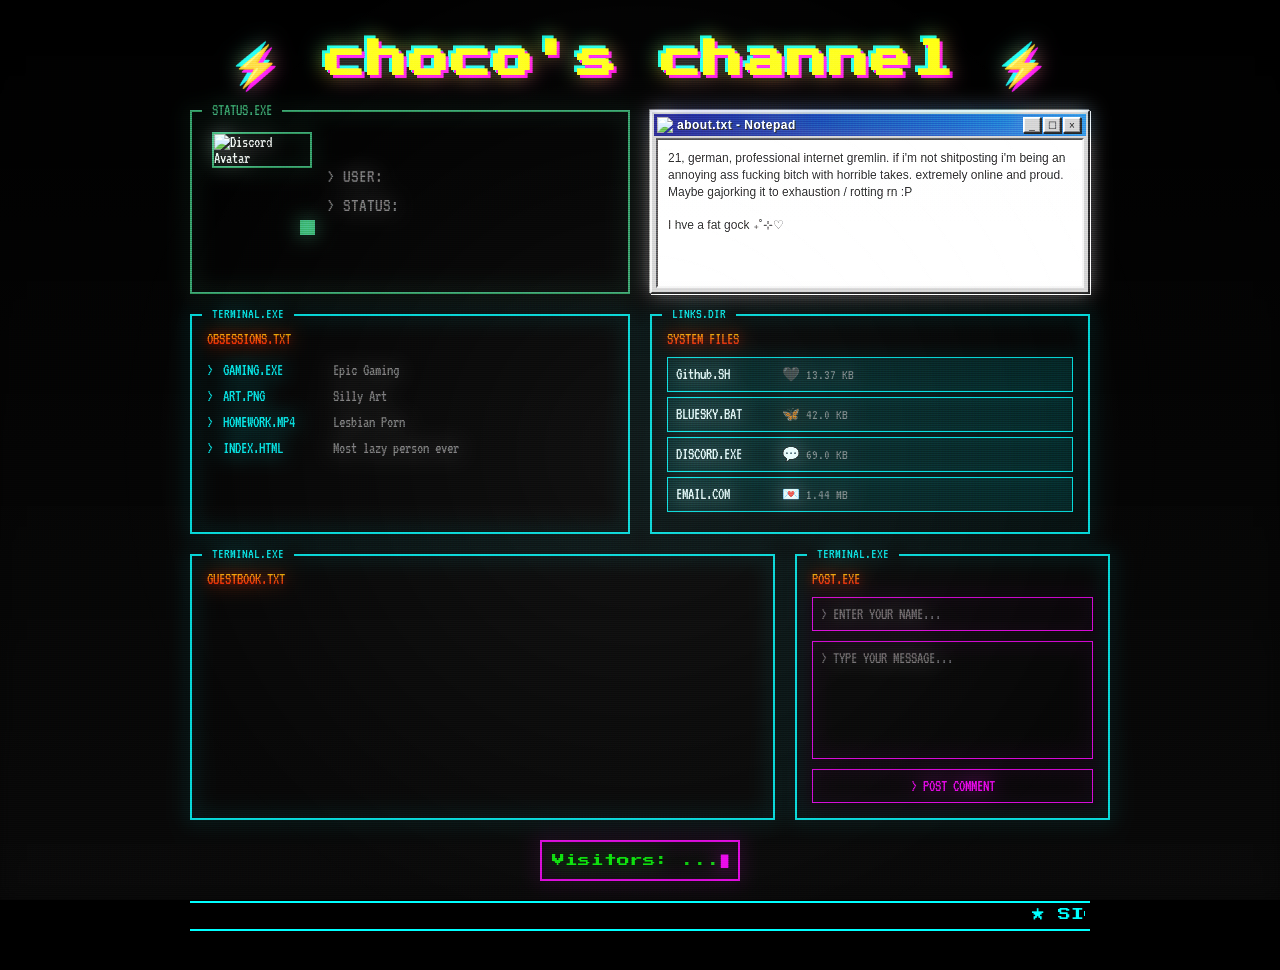
==== commit 48566621: "Update index.html" ====
--- a/index.html
+++ b/index.html
@@ -4,7 +4,7 @@
 <head>
     <meta charset="UTF-8">
     <meta name="viewport" content="width=device-width, initial-scale=1.0">
-    <title>vel ₊˚⊹♡</title>
+    <title>bmc ₊˚⊹♡</title>
     <link rel="stylesheet" href="styles.css">
 </head>
 
@@ -14,7 +14,7 @@
     <div class="retro-scanline"></div>
 
     <div id="container">
-        <h1>⚡ vel's channel ⚡</h1>
+        <h1>⚡ choco's channel ⚡</h1>
 
         <div class="top-section">
             <div class="status-window">
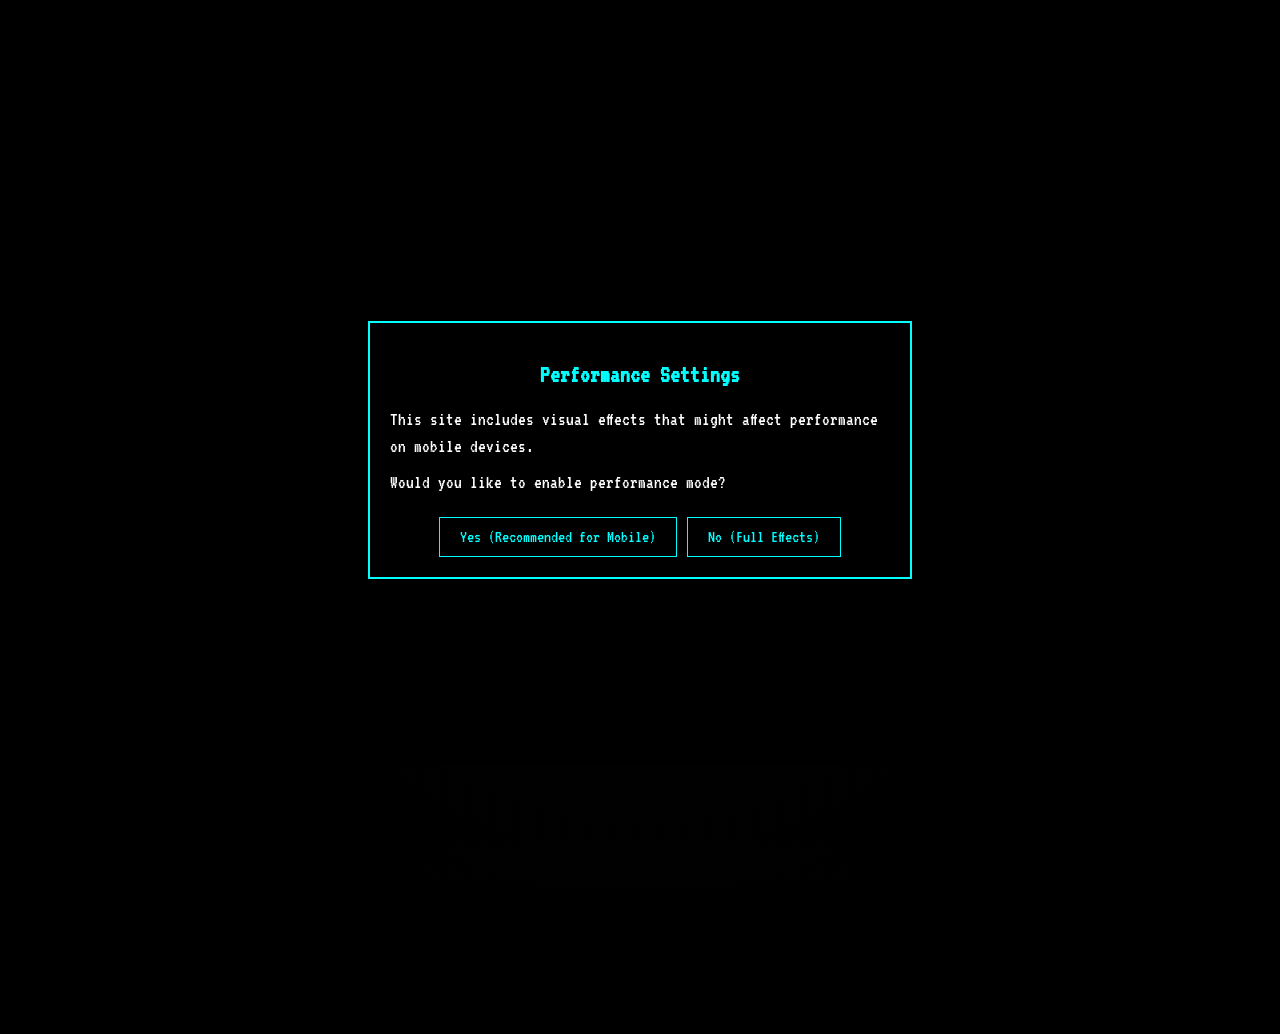
==== commit 32747e1c: "Update index.html" ====
--- a/index.html
+++ b/index.html
@@ -1,78 +1,107 @@
 <!DOCTYPE html>
 <html lang="en">
-
-<head>
+  <head>
     <meta charset="UTF-8">
     <meta name="viewport" content="width=device-width, initial-scale=1.0">
     <title>bmc ₊˚⊹♡</title>
     <link rel="stylesheet" href="styles.css">
-</head>
-
-<body>
+  </head>
+  <body>
     <div class="bloom-container"></div>
     <canvas id="starfield"></canvas>
     <div class="retro-scanline"></div>
-
     <div id="container">
-        <h1>⚡ choco's channel ⚡</h1>
-
-        <div class="top-section">
-            <div class="status-window">
-                <div class="status-content">
-                    <div class="avatar-section">
-                        <div class="avatar-container">
-                            <img class="avatar" id="userAvatar" alt="Discord Avatar">
-                            <div class="status-dot" id="statusDot"></div>
-                        </div>
-                        <div class="user-info">
-                            <div class="status-text">
-                                <span style="color: #888">> USER:</span><br>
-                                <span id="username"></span>
-                            </div>
-                            <div class="status-text">
-                                <span style="color: #888">> STATUS:</span><br>
-                                <span id="status"></span>
-                            </div>
-                        </div>
-                    </div>
-                    <div class="spotify-status" id="spotifyContainer" style="display: none">
-                        <div class="status-text" style="margin-bottom: 10px;">
-                            <span style="color: #888">> NOW PLAYING:</span>
-                        </div>
-                        <div class="status-text" style="padding-left: 10px;">
-                            <span style="color: #888">TITLE:</span>
-                            <span id="spotifySong"></span>
-                        </div>
-                        <div class="status-text" style="padding-left: 10px;">
-                            <span style="color: #888">ARTIST:</span>
-                            <span id="spotifyArtist"></span>
-                        </div>
-                    </div>
+      <h1>⚡ choco's channel ⚡</h1>
+      <div class="top-section">
+        <div class="status-window">
+          <div class="status-content">
+            <div class="avatar-section">
+              <div class="avatar-container">
+                <img class="avatar" id="userAvatar" alt="Discord Avatar">
+                <div class="status-dot" id="statusDot"></div>
+              </div>
+              <div class="user-info">
+                <div class="status-text">
+                  <span style="color: #888">> USER:</span><br>
+                  <span id="username"></span>
                 </div>
+                <div class="status-text">
+                  <span style="color: #888">> STATUS:</span><br>
+                  <span id="status"></span>
+                </div>
+              </div>
             </div>
-
-            <div class="win98-window">
-                <div class="win98-titlebar">
-                    <div style="display: flex; align-items: center;">
-                        <img class="win98-icon"
-                            src="https://cdn2.steamgriddb.com/icon/2b515e2bdd63b7f034269ad747c93a42/4/512x512.png"
-                            alt="Notepad icon">
-                        <span class="win98-titlebar-text">about.txt - Notepad</span>
-                    </div>
-                    <div class="win98-buttons">
-                        <div class="win98-button" style="font-size: 10px;">_</div>
-                        <div class="win98-button" style="font-size: 10px;">☐</div>
-                        <div class="win98-button" style="font-size: 10px;">×</div>
-                    </div>
+            <div class="spotify-status" id="spotifyContainer" style="display: none">
+              <div class="status-text" style="margin-bottom: 10px;">
+                <span style="color: #888">> NOW PLAYING:</span>
+              </div>
+              <div style="display: flex; align-items: center; gap: 12px;">
+                <img id="spotifyCover" src="" alt="Spotify Cover"
+                  style="width:48px;height:48px;object-fit:cover;border-radius:4px;display:none;">
+                <div>
+                  <div class="status-text" style="padding-left: 0;">
+                    <span style="color: #888">TITLE:</span>
+                    <span id="spotifySong"></span>
+                  </div>
+                  <div class="status-text" style="padding-left: 0;">
+                    <span style="color: #888">ARTIST:</span>
+                    <span id="spotifyArtist"></span>
+                  </div>
                 </div>
-                <div class="win98-content">
-                    <p>
-                        21, german, professional internet gremlin. if i'm not shitposting i'm being an annoying ass
-                        fucking bitch with horrible takes. extremely online and
-                        proud. Maybe gajorking it to exhaustion / rotting rn :P<br><br>I hve a fat gock ₊˚⊹♡
-                    </p>
-
-                    <pre>
+              </div>
+              <div style="margin-top: 8px;">
+                <div id="spotifyProgressBar"
+                  style="height:6px;background:#222;border-radius:3px;overflow:hidden;">
+                  <div id="spotifyProgress"
+                    style="height:100%;width:0;background:#1db954;"></div>
+                </div>
+                <div
+                  style="display:flex;justify-content:space-between;font-size:0.9em;color:#888;margin-top:2px;">
+                  <span id="spotifyCurrentTime">0:00</span>
+                  <span id="spotifyEndTime">0:00</span>
+                </div>
+              </div>
+            </div>
+            <div class="spotify-status" id="activitiesContainer" style="display:none;margin-top:10px;">
+              <div class="status-text" style="margin-bottom: 10px;">
+                <span style="color: #888">> ACTIVITY:</span>
+              </div>
+              <div style="display: flex; align-items: center; gap: 12px;">
+                <img id="activityImage" src="" alt="Activity Image" style="width:48px;height:48px;object-fit:cover;border-radius:4px;display:none;">
+                <div>
+                  <div class="status-text" style="padding-left: 0;">
+                    <span style="color: #888">PLAYING:</span>
+                    <span id="activityName"></span>
+                  </div>
+                  <div class="status-text" style="padding-left: 0;">
+                    <span id="activityState"></span>
+                  </div>
+                </div>
+              </div>
+            </div>
+          </div>
+        </div>
+        <div class="win98-window">
+          <div class="win98-titlebar">
+            <div style="display: flex; align-items: center;">
+              <img class="win98-icon"
+                src="https://cdn2.steamgriddb.com/icon/2b515e2bdd63b7f034269ad747c93a42/4/512x512.png"
+                alt="Notepad icon">
+              <span class="win98-titlebar-text">about.txt - Notepad</span>
+            </div>
+            <div class="win98-buttons">
+              <div class="win98-button" style="font-size: 10px;">_</div>
+              <div class="win98-button" style="font-size: 10px;">☐</div>
+              <div class="win98-button" style="font-size: 10px;">×</div>
+            </div>
+          </div>
+          <div class="win98-content">
+            <p>
+              21, german, professional internet gremlin. if i'm not shitposting i'm being an annoying ass
+              fucking bitch with horrible takes. extremely online and
+              proud. Maybe gajorking it to exhaustion / rotting rn :P<br><br>I hve a fat gock ₊˚⊹♡
+            </p>
+            <pre>
 
 
 
@@ -82,74 +111,68 @@
       l  ~ヽ       
       じしf_,)ノ
                     </pre>
-                </div>
-            </div>
+          </div>
         </div>
-
-        <div class="file-system">
-            <div class="terminal-window">
-                <div class="fire-text" style="margin-bottom: 10px;">OBSESSIONS.TXT</div>
-                <ul class="file-list">
-                    <li><span class="file-name">GAMING.EXE</span> <span class="file-type">Epic Gaming</span></li>
-                    <li><span class="file-name">ART.PNG</span> <span class="file-type">Silly Art</span></li>
-                    <li><span class="file-name">HOMEWORK.MP4</span> <span class="file-type">Lesbian Porn</span></li>
-                    <li><span class="file-name">INDEX.HTML</span> <span class="file-type">Most lazy person ever</span></li>
-                </ul>
-            </div>
-
-            <div class="terminal-window files-window">
-                <div class="fire-text" style="margin-bottom: 10px;">SYSTEM FILES</div>
-                <a href="https://github.com/OTKUSteyler" class="file-link">
-                    <span class="file-name">Github.SH</span>
-                    <span class="file-size">🖤 13.37 KB</span>
-                </a>
-                <a href="ado1024sweetpotet.bsky.social" class="file-link">
-                    <span class="file-name">BLUESKY.BAT</span>
-                    <span class="file-size">🦋 42.0 KB</span>
-                </a>
-                <a href="https://discord.com/users/554071670143451176" class="file-link">
-                    <span class="file-name">DISCORD.EXE</span>
-                    <span class="file-size">💬 69.0 KB</span>
-                </a>
-                <a href="mailto:qsanom@gmail.com" class="file-link">
-                    <span class="file-name">EMAIL.COM</span>
-                    <span class="file-size">💌 1.44 MB</span>
-                </a>
-            </div>
+      </div>
+      <div class="file-system">
+        <div class="terminal-window">
+          <div class="fire-text" style="margin-bottom: 10px;">OBSESSIONS.TXT</div>
+          <ul class="file-list">
+            <li><span class="file-name">GAMING.EXE</span> <span class="file-type">Epic Gaming</span></li>
+            <li><span class="file-name">ART.PNG</span> <span class="file-type">Silly Art</span></li>
+            <li><span class="file-name">HOMEWORK.MP4</span> <span class="file-type">Lesbian Porn</span></li>
+            <li><span class="file-name">INDEX.HTML</span> <span class="file-type">Most lazy person ever</span></li>
+          </ul>
         </div>
-        <div class="file-system comments-section">
-            <div class="terminal-window">
-                <div class="fire-text" style="margin-bottom: 10px;">GUESTBOOK.TXT</div>
-                <div id="comments-list" class="comments-container">
-                    <!-- Comments will be loaded here -->
-                </div>
-            </div>
-
-            <div class="terminal-window">
-                <div class="fire-text" style="margin-bottom: 10px;">POST.EXE</div>
-                <form id="comment-form" class="comment-form">
-                    <input type="text" id="comment-name" placeholder="> ENTER YOUR NAME..." required>
-                    <textarea id="comment-text" placeholder="> TYPE YOUR MESSAGE..." required></textarea>
-                    <button type="submit" id="submit-comment">> POST COMMENT</button>
-                </form>
-            </div>
+        <div class="terminal-window files-window">
+          <div class="fire-text" style="margin-bottom: 10px;">SYSTEM FILES</div>
+          <a href="https://github.com/OTKUSteyler" class="file-link">
+          <span class="file-name">Github.SH</span>
+          <span class="file-size">🖤 13.37 KB</span>
+          </a>
+          <a href="ado1024sweetpotet.bsky.social" class="file-link">
+          <span class="file-name">BLUESKY.BAT</span>
+          <span class="file-size">🦋 42.0 KB</span>
+          </a>
+          <a href="https://discord.com/users/554071670143451176" class="file-link">
+          <span class="file-name">DISCORD.EXE</span>
+          <span class="file-size">💬 69.0 KB</span>
+          </a>
+          <a href="mailto:qsanom@gmail.com" class="file-link">
+          <span class="file-name">EMAIL.COM</span>
+          <span class="file-size">💌 1.44 MB</span>
+          </a>
         </div>
-
-        <div id="visitor-counter">
-            <span id="visitor-count" class="text-green-500 font-mono">Visitors: ...</span>
-            <span style="color: #f0f;">█</span>
+      </div>
+      <div class="file-system comments-section">
+        <div class="terminal-window">
+          <div class="fire-text" style="margin-bottom: 10px;">GUESTBOOK.TXT</div>
+          <div id="comments-list" class="comments-container">
+            <!-- Comments will be loaded here -->
+          </div>
         </div>
-
-        <div class="marquee-container">
-            <marquee scrollamount="3">
-                ★ SIGN MY GUESTBOOK! ★ ADD ME ON MSN! ★ IDK ANYMORE MAN ★
-                BEST VIEWED IN NETSCAPE NAVIGATOR ★ NO CREDIT CARD REQUIRED ★
-                100% FREE ★ DOWNLOAD MORE RAM ★
-            </marquee>
+        <div class="terminal-window">
+          <div class="fire-text" style="margin-bottom: 10px;">POST.EXE</div>
+          <form id="comment-form" class="comment-form">
+            <input type="text" id="comment-name" placeholder="> ENTER YOUR NAME..." required>
+            <textarea id="comment-text" placeholder="> TYPE YOUR MESSAGE..." required></textarea>
+            <button type="submit" id="submit-comment">> POST COMMENT</button>
+          </form>
         </div>
+      </div>
+      <div id="visitor-counter">
+        <span id="visitor-count" class="text-green-500 font-mono">Visitors: ...</span>
+        <span style="color: #f0f;">█</span>
+      </div>
+      <div class="marquee-container">
+        <marquee scrollamount="3">
+          ★ SIGN MY GUESTBOOK! ★ ADD ME ON MSN! ★ IDK ANYMORE MAN ★
+          BEST VIEWED IN NETSCAPE NAVIGATOR ★ NO CREDIT CARD REQUIRED ★
+          100% FREE ★ DOWNLOAD MORE RAM ★
+        </marquee>
+      </div>
     </div>
     <div class="crt"></div>
     <script type="module" src="script.js"></script>
-</body>
-
+  </body>
 </html>
